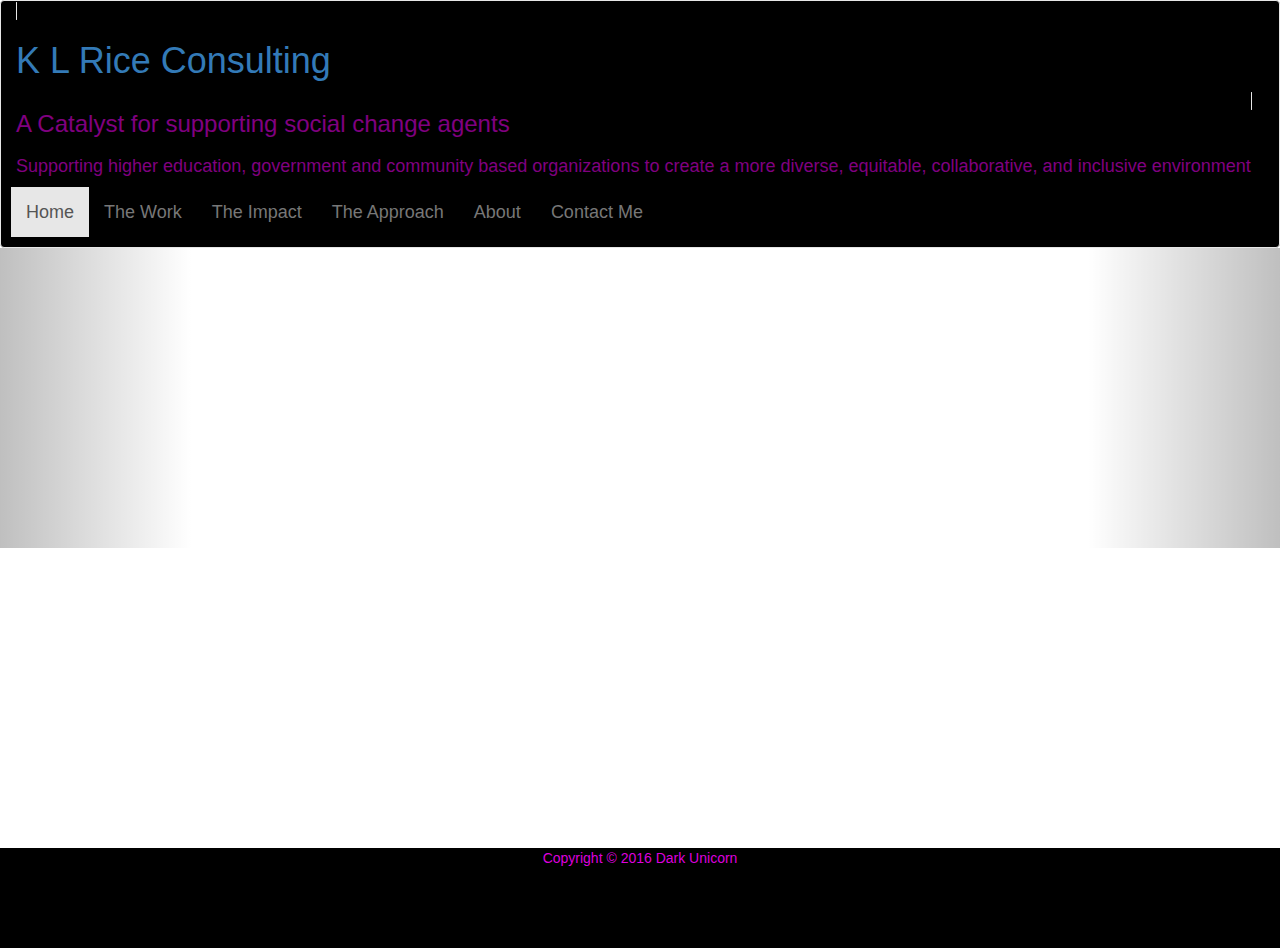
==== bootstrap/index.html @ a92d3ce0 "formatted navbar and carousel" ====
<!DOCTYPE html>
<html lang="en">
  <head>
    <meta charset="utf-8">
    <meta http-equiv="X-UA-Compatible" content="IE=edge">
    <meta name="viewport" content="width=device-width, initial-scale=1">
    <!-- The above 3 meta tags *must* come first in the head; any other head content must come *after* these tags -->
    <title>K L Rice Consulting</title>

    <!-- Bootstrap -->
    <link href="css/bootstrap.min.css" rel="stylesheet">
    <link href="css/style.css" rel="stylesheet">
    <!-- HTML5 shim and Respond.js for IE8 support of HTML5 elements and media queries -->
    <!-- WARNING: Respond.js doesn't work if you view the page via file:// -->
    <!--[if lt IE 9]>
      <script src="https://oss.maxcdn.com/html5shiv/3.7.2/html5shiv.min.js"></script>
      <script src="https://oss.maxcdn.com/respond/1.4.2/respond.min.js"></script>
   
    <![endif]-->

  </head>
  <body>
  <!--<div id="wrapper">-->
      <div id="navbar">
        <nav class="navbar navbar-default" role="navigation">

            <div class="col-xs-12 col-sm-12 col-md-12 col-lg-12 relative" style="min-height: 1px;">
              <a class="navbar navbar-default" href="index.html"><h1>K L Rice Consulting</h1> </a>
              <div class="navbar-header">


              <h3>A Catalyst for supporting social change agents <h3>
              <h4>Supporting higher education, government and community based organizations to create a more diverse, equitable, collaborative, and inclusive environment<h4>

           
                <div class="btn-toolbar" role"toolbar">

                  <ul class="nav navbar-nav">
                  <li class="active"><a href="index.html">Home<span class="sr-only">(current)</span></a></li>
                  <li><a href="work.html">The Work</a></li>
                  <li><a href="impact.html">The Impact</a></li>
                  <li><a href="approach.html">The Approach</a></li>
                  <li><a href="about.html">About</a></li>
                  <li><a href="contact.html">Contact Me</a></li>
                </div>
              </div>   
            </div> 
            
          
        </nav>
      </div>

      <!--beginning of carousel-->

    
        <div id="main">
          
            <div id="section-1" class="fill">
              <div id="carousel-930937" class="carousel slide slider-custom">
                <ol class="carousel-indicators">
                  <li data-target="#carousel-930937" data-slide-to="0">
                  </li>
                  <li data-target="#carousel-930937" data-slide-to="1" class="">
                  </li>  
                  <li data-target="#carousel-930937" data-slide-to="2" class="">
                  </li>
                  <li data-target="#carousel-930937" data-slide-to="3" class="">
                  </li>
                </ol>
                <div class="carousel-inner text-center">
                  <div class="item">
                    <img src="images/number2a.jpg" alt="" />
                  </div>
                  <div class="item">
                    <img src="images/number3a.jpg" alt="" />
                  </div>
                  <div class="item">
                    <img src="images/number4.jpg" alt="" />
                  </div>
                  <div class="item active">
                    <img src="images/IMG_2830.jpg" alt="" />
                  </div>
                </div> <a class="left carousel-control" href="#carousel-930937" data-slide="prev"><i class="fa fa-angle-left fa-2x"></i></a> <a class="right carousel-control" href="#carousel-930937" data-slide="next"><i class="fa fa-angle-right fa-2x"></i></a>
              </div>
            </div>
          
        </div>
  


    <div id="footer">
      Copyright &copy; 2016 Dark Unicorn
    
    </div>

  <!--</div>-->
      



    <!-- jQuery (necessary for Bootstrap's JavaScript plugins) -->
    <script src="https://ajax.googleapis.com/ajax/libs/jquery/1.11.3/jquery.min.js"></script>
    <!-- Include all compiled plugins (below), or include individual files as needed -->
    <script src="js/bootstrap.min.js"></script>


  </body>
</html>
---- bootstrap/css/style.css ----
#navbar .navbar{
    position: static;
    background-color: #000;
    

}



.navbar-header {
    color: purple;
}

#section-1 #carousel-930937{
	height: 300px ;
	margin-top: 300px;
    width: 100% ;
    top:-300px;
}




#footer {
    width: 100%;
    height: 100px;
    position: absolute;
    bottom: auto;
    left: 0;
    background-color: #000;
    text-align: center;
    color: #DD00DD;
}

#container {
   min-height:100%;
   position:relative;
}
#header {
   background:#ff0;
   padding:10px;
}
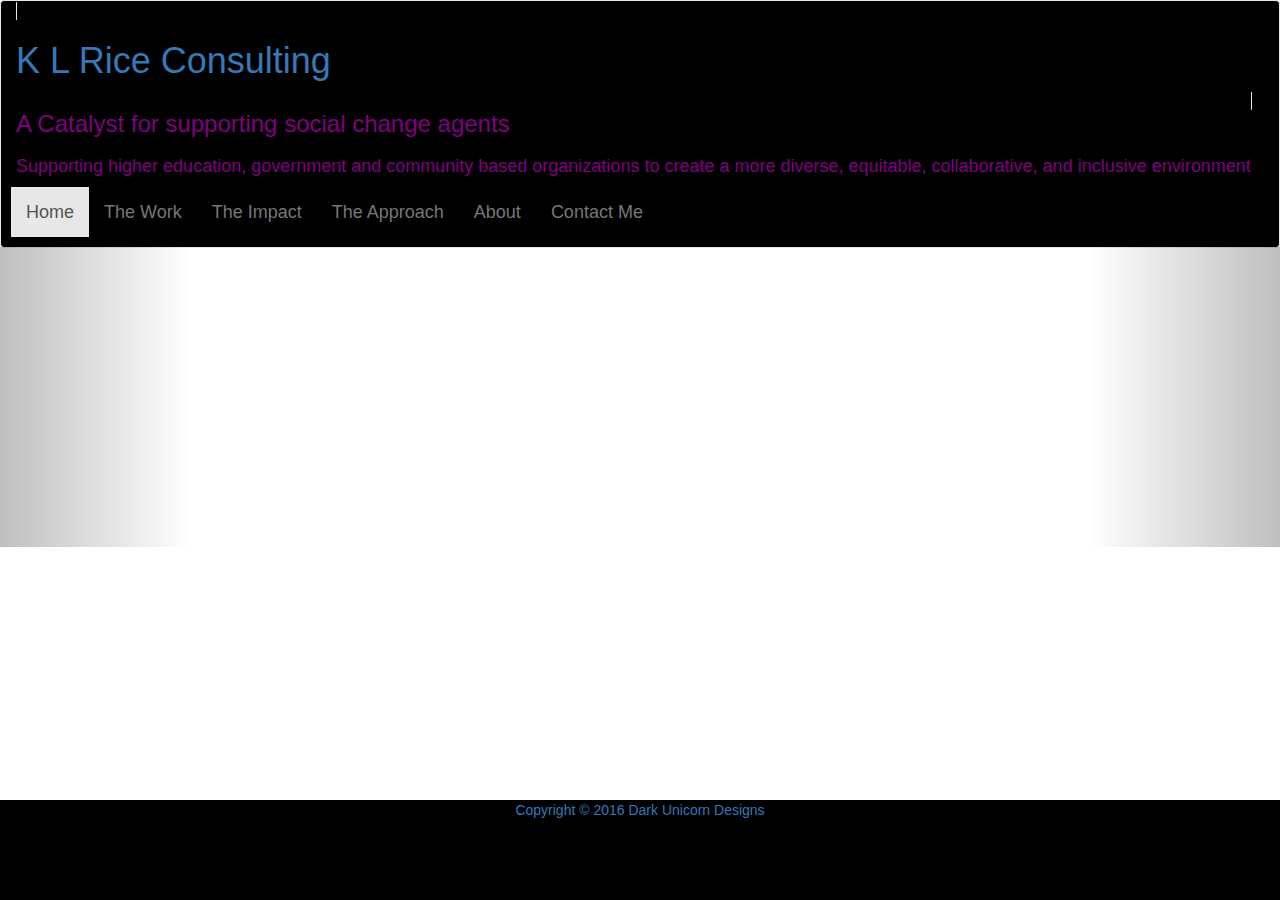
==== commit 1679493a: "attached footer to bottom of page" ====
--- a/bootstrap/index.html
+++ b/bootstrap/index.html
@@ -22,32 +22,32 @@
   <body>
   <!--<div id="wrapper">-->
       <div id="navbar">
-        <nav class="navbar navbar-default" role="navigation">
 
-            <div class="col-xs-12 col-sm-12 col-md-12 col-lg-12 relative" style="min-height: 1px;">
-              <a class="navbar navbar-default" href="index.html"><h1>K L Rice Consulting</h1> </a>
-              <div class="navbar-header">
+          <nav class="navbar navbar-default" role="navigation">
+
+              <div class="col-xs-12 col-sm-12 col-md-12 col-lg-12 relative" style="min-height: 1px;">
+                <a class="navbar navbar-default" href="index.html"><h1>K L Rice Consulting</h1> </a>
+                <div class="navbar-header">
 
 
-              <h3>A Catalyst for supporting social change agents <h3>
-              <h4>Supporting higher education, government and community based organizations to create a more diverse, equitable, collaborative, and inclusive environment<h4>
+                <h3>A Catalyst for supporting social change agents <h3>
+                <h4>Supporting higher education, government and community based organizations to create a more diverse, equitable, collaborative, and inclusive environment<h4>
 
-           
-                <div class="btn-toolbar" role"toolbar">
+             
+                  <div class="btn-toolbar" role"toolbar">
 
-                  <ul class="nav navbar-nav">
-                  <li class="active"><a href="index.html">Home<span class="sr-only">(current)</span></a></li>
-                  <li><a href="work.html">The Work</a></li>
-                  <li><a href="impact.html">The Impact</a></li>
-                  <li><a href="approach.html">The Approach</a></li>
-                  <li><a href="about.html">About</a></li>
-                  <li><a href="contact.html">Contact Me</a></li>
-                </div>
-              </div>   
-            </div> 
-            
-          
-        </nav>
+                    <ul class="nav navbar-nav">
+                    <li class="active"><a href="index.html">Home<span class="sr-only">(current)</span></a></li>
+                    <li><a href="work.html">The Work</a></li>
+                    <li><a href="impact.html">The Impact</a></li>
+                    <li><a href="approach.html">The Approach</a></li>
+                    <li><a href="about.html">About</a></li>
+                    <li><a href="contact.html">Contact Me</a></li>
+                  </div>
+                </div>   
+              </div> 
+          </nav>
+
       </div>
 
       <!--beginning of carousel-->
@@ -89,7 +89,7 @@
 
 
     <div id="footer">
-      Copyright &copy; 2016 Dark Unicorn
+      <a href="http://www.darkunicorndesigns.com">Copyright &copy; 2016 Dark Unicorn Designs</a>
     
     </div>
 
--- a/bootstrap/css/style.css
+++ b/bootstrap/css/style.css
@@ -5,39 +5,34 @@
 
 }
 
-
+#header {
+   background:#ff0;
+   padding:10px;
+}
 
 .navbar-header {
     color: purple;
 }
 
-#section-1 #carousel-930937{
+#carousel-930937{
 	height: 300px ;
 	margin-top: 300px;
     width: 100% ;
-    top:-300px;
+    top:-301px;
 }
-
-
-
+.item{
+    height: 500px;
+    bottom: 0;
+}
 
 #footer {
     width: 100%;
     height: 100px;
     position: absolute;
-    bottom: auto;
+    bottom: 0;
     left: 0;
     background-color: #000;
     text-align: center;
     color: #DD00DD;
+    display: inline-block;
 }
-
-#container {
-   min-height:100%;
-   position:relative;
-}
-#header {
-   background:#ff0;
-   padding:10px;
-}
-
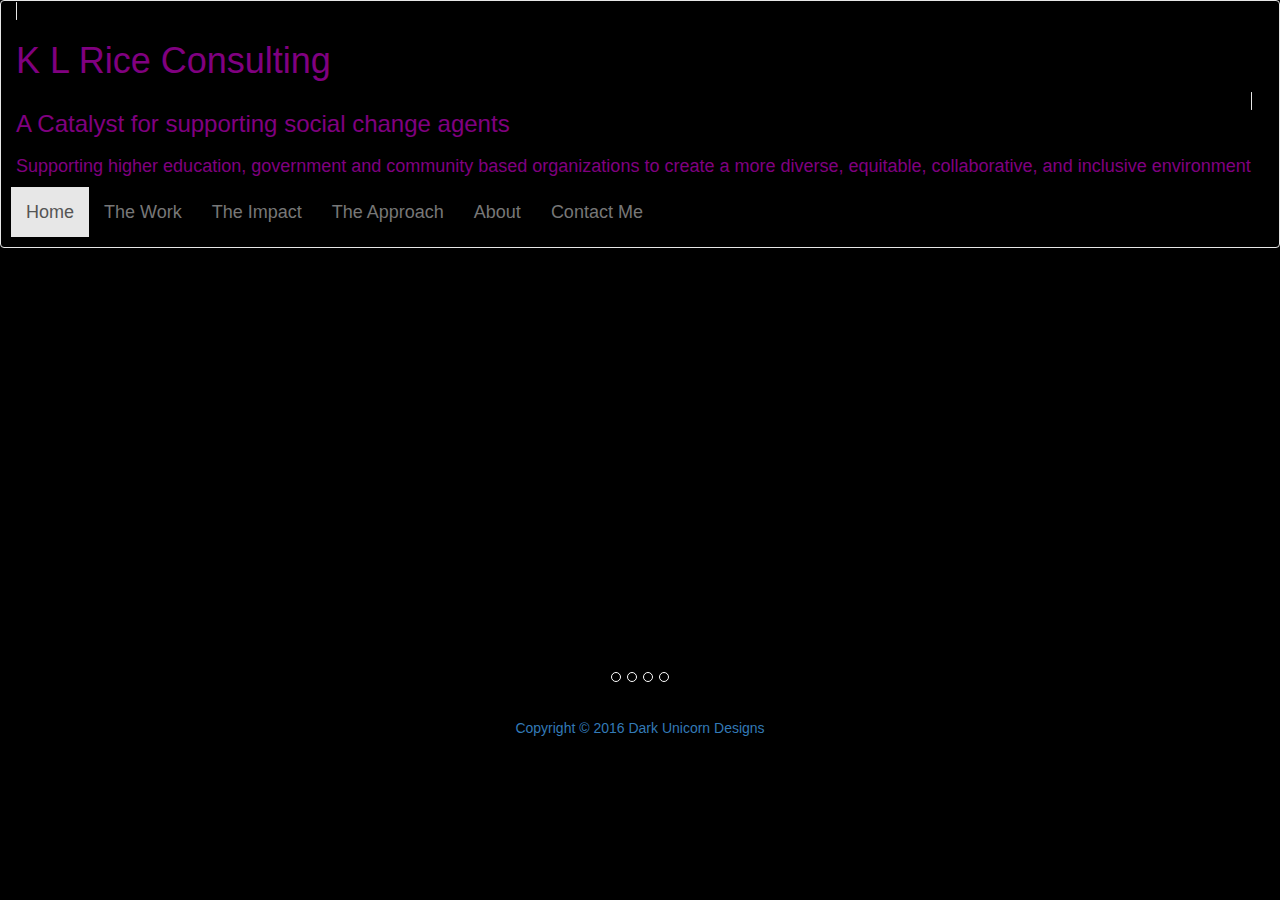
==== commit e8a853f5: "fine tuned navbar" ====
--- a/bootstrap/index.html
+++ b/bootstrap/index.html
@@ -50,21 +50,17 @@
 
       </div>
 
-      <!--beginning of carousel-->
-
-    
-        <div id="main">
-          
-            <div id="section-1" class="fill">
-              <div id="carousel-930937" class="carousel slide slider-custom">
+      <!--beginning of carousel-->      
+            
+              <div id="carousel" class="carousel slide slider-custom">
                 <ol class="carousel-indicators">
-                  <li data-target="#carousel-930937" data-slide-to="0">
+                  <li data-target="#carousel" data-slide-to="0">
                   </li>
-                  <li data-target="#carousel-930937" data-slide-to="1" class="">
+                  <li data-target="#carousel" data-slide-to="1" class="">
                   </li>  
-                  <li data-target="#carousel-930937" data-slide-to="2" class="">
+                  <li data-target="#carousel" data-slide-to="2" class="">
                   </li>
-                  <li data-target="#carousel-930937" data-slide-to="3" class="">
+                  <li data-target="#carousel" data-slide-to="3" class="">
                   </li>
                 </ol>
                 <div class="carousel-inner text-center">
@@ -80,18 +76,18 @@
                   <div class="item active">
                     <img src="images/IMG_2830.jpg" alt="" />
                   </div>
-                </div> <a class="left carousel-control" href="#carousel-930937" data-slide="prev"><i class="fa fa-angle-left fa-2x"></i></a> <a class="right carousel-control" href="#carousel-930937" data-slide="next"><i class="fa fa-angle-right fa-2x"></i></a>
+                </div> <a class="left carousel-control" href="#carousel" data-slide="prev"><i class="fa fa-angle-left fa-2x"></i></a> <a class="right carousel-control" href="#carousel" data-slide="next"><i class="fa fa-angle-right fa-2x"></i></a>
               </div>
-            </div>
+            
+          
+       
+  
+
+    <div id="footer-container">
+        <div id="footer">
+            <a href="http://www.darkunicorndesigns.com">Copyright &copy; 2016 Dark Unicorn Designs</a>
           
         </div>
-  
-
-
-    <div id="footer">
-      <a href="http://www.darkunicorndesigns.com">Copyright &copy; 2016 Dark Unicorn Designs</a>
-    
-    </div>
 
   <!--</div>-->
       
--- a/bootstrap/css/style.css
+++ b/bootstrap/css/style.css
@@ -2,33 +2,22 @@
     position: static;
     background-color: #000;
     
-
-}
-
-#header {
-   background:#ff0;
-   padding:10px;
-}
-
-.navbar-header {
     color: purple;
 }
 
-#carousel-930937{
-	height: 300px ;
-	margin-top: 300px;
-    width: 100% ;
-    top:-301px;
-}
+
 .item{
-    height: 500px;
-    bottom: 0;
+    height: 450px;
+    padding: 0px;
 }
 
+body{
+    background-color: #000;
+}
 #footer {
     width: 100%;
     height: 100px;
-    position: absolute;
+    position: static;
     bottom: 0;
     left: 0;
     background-color: #000;
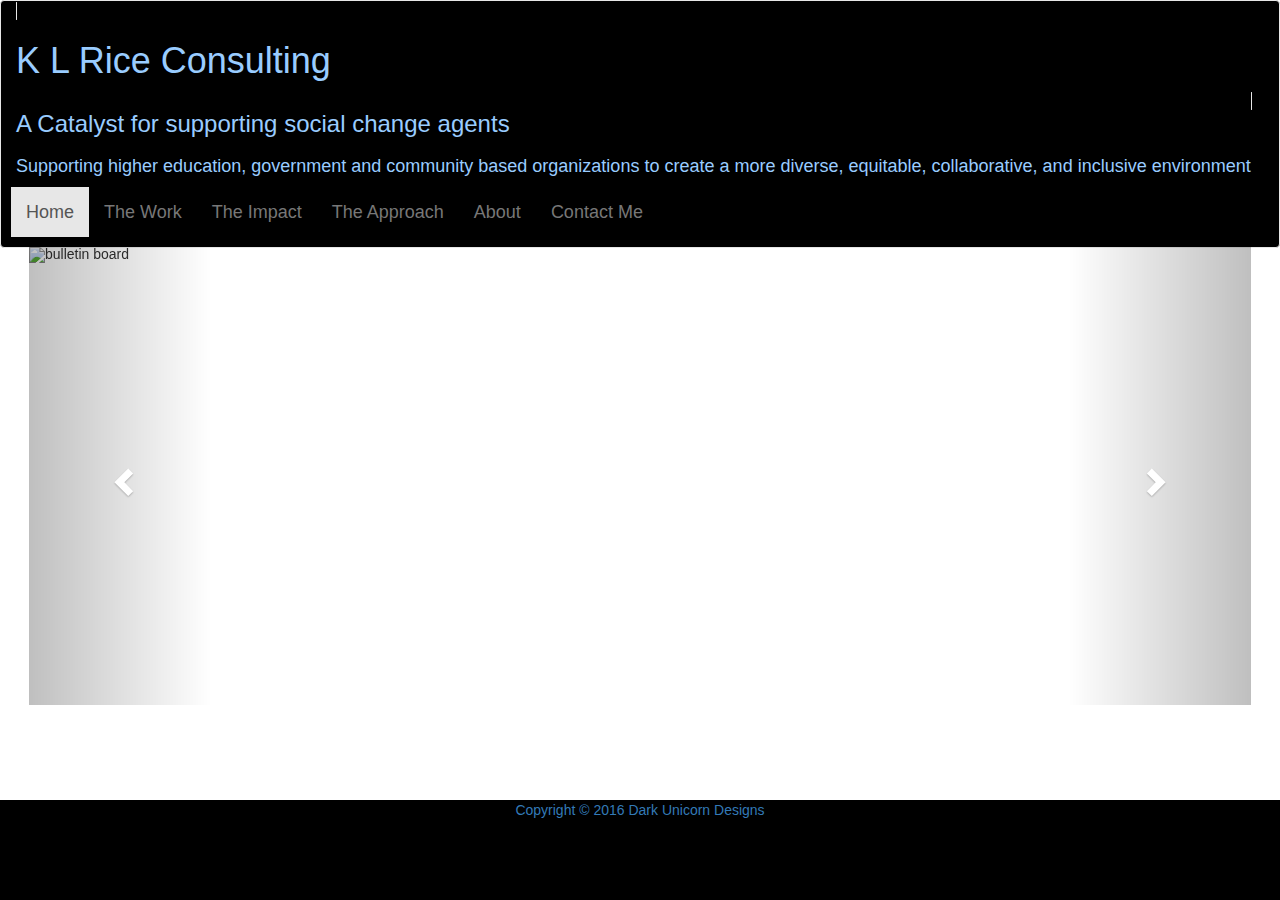
==== commit 13d47e9c: "added alt tags" ====
--- a/bootstrap/index.html
+++ b/bootstrap/index.html
@@ -18,9 +18,23 @@
    
     <![endif]-->
 
+<link rel="stylesheet" href="https://maxcdn.bootstrapcdn.com/bootstrap/3.3.7/css/bootstrap.min.css">
+  <script src="https://ajax.googleapis.com/ajax/libs/jquery/3.1.1/jquery.min.js"></script>
+  <script src="https://maxcdn.bootstrapcdn.com/bootstrap/3.3.7/js/bootstrap.min.js"></script>
+  <style>
+  
+
+  </style>
+
+    <!-- jQuery (necessary for Bootstrap's JavaScript plugins) -->
+          <script src="https://ajax.googleapis.com/ajax/libs/jquery/1.11.3/jquery.min.js"></script>
+          <!-- Include all compiled plugins (below), or include individual files as needed -->
+          <script src="js/bootstrap.min.js"></script>
+
   </head>
+  
   <body>
-  <!--<div id="wrapper">-->
+  
       <div id="navbar">
 
           <nav class="navbar navbar-default" role="navigation">
@@ -52,53 +66,60 @@
 
       <!--beginning of carousel-->      
             
-              <div id="carousel" class="carousel slide slider-custom">
+
+            <div class="container">
+              <br>
+              <div id="myCarousel" class="carousel slide" data-ride="carousel">
+                <!-- Indicators -->
                 <ol class="carousel-indicators">
-                  <li data-target="#carousel" data-slide-to="0">
-                  </li>
-                  <li data-target="#carousel" data-slide-to="1" class="">
-                  </li>  
-                  <li data-target="#carousel" data-slide-to="2" class="">
-                  </li>
-                  <li data-target="#carousel" data-slide-to="3" class="">
-                  </li>
+                  <li data-target="#myCarousel" data-slide-to="0" class="active"></li>
+                  <li data-target="#myCarousel" data-slide-to="1"></li>
+                  <li data-target="#myCarousel" data-slide-to="2"></li>
+                  <li data-target="#myCarousel" data-slide-to="3"></li>
                 </ol>
-                <div class="carousel-inner text-center">
+
+                <!-- Wrapper for slides -->
+                <div class="carousel-inner" role="listbox">
+                  <div class="item active">
+                    <img src="images/number2a.jpg" alt="bulletin board">
+                  </div>
+
                   <div class="item">
-                    <img src="images/number2a.jpg" alt="" />
+                    <img src="images/number4.jpg"  alt="group hug">
                   </div>
+                
                   <div class="item">
-                    <img src="images/number3a.jpg" alt="" />
+                    <img src="images/laughing.jpg" alt="laughing">
                   </div>
+
                   <div class="item">
-                    <img src="images/number4.jpg" alt="" />
+                    <img src="images/IMG_2830.jpg" alt="partner work">
                   </div>
-                  <div class="item active">
-                    <img src="images/IMG_2830.jpg" alt="" />
-                  </div>
-                </div> <a class="left carousel-control" href="#carousel" data-slide="prev"><i class="fa fa-angle-left fa-2x"></i></a> <a class="right carousel-control" href="#carousel" data-slide="next"><i class="fa fa-angle-right fa-2x"></i></a>
+                </div>
+
+                <!-- Left and right controls -->
+                <a class="left carousel-control" href="#myCarousel" role="button" data-slide="prev">
+                  <span class="glyphicon glyphicon-chevron-left" aria-hidden="true"></span>
+                  <span class="sr-only">Previous</span>
+                </a>
+                <a class="right carousel-control" href="#myCarousel" role="button" data-slide="next">
+                  <span class="glyphicon glyphicon-chevron-right" aria-hidden="true"></span>
+                  <span class="sr-only">Next</span>
+                </a>
               </div>
-            
-          
-       
-  
+            </div>
 
-    <div id="footer-container">
-        <div id="footer">
-            <a href="http://www.darkunicorndesigns.com">Copyright &copy; 2016 Dark Unicorn Designs</a>
-          
-        </div>
-
-  <!--</div>-->
-      
+        
 
 
+    <div id="footer-home">
+      <a href="http://www.darkunicorndesigns.com">Copyright &copy; 2016 Dark Unicorn Designs</a>
+    </div>
 
     <!-- jQuery (necessary for Bootstrap's JavaScript plugins) -->
     <script src="https://ajax.googleapis.com/ajax/libs/jquery/1.11.3/jquery.min.js"></script>
     <!-- Include all compiled plugins (below), or include individual files as needed -->
     <script src="js/bootstrap.min.js"></script>
 
-
   </body>
 </html>--- a/bootstrap/css/style.css
+++ b/bootstrap/css/style.css
@@ -1,19 +1,40 @@
 #navbar .navbar{
     position: static;
     background-color: #000;
-    
-    color: purple;
+    width: 100%;
+    color: #99CCFF;
 }
 
-
 .item{
-    height: 450px;
-    padding: 0px;
+    height: 458px;
+    width: center;
+    
 }
 
 body{
-    background-color: #000;
+    background-color: #9999FF;
+    background-image: url(http://www.transparenttextures.com/patterns/fresh-snow.png);
 }
+
+.carousel-inner > .item > img,
+.carousel-inner > .item > a > img {
+      height: 458px;
+
+  }
+
+#myCarousel{
+    height: 458px;
+    width: center;
+    margin: -41px;
+
+
+
+    }
+
+#container{
+    background-color: #9999FF;
+}
+
 #footer {
     width: 100%;
     height: 100px;
@@ -25,3 +46,92 @@
     color: #DD00DD;
     display: inline-block;
 }
+
+#footer-home{
+    width: 100%;
+    height: 100px;
+    position: fixed;
+    bottom: 0;
+    text-align: center;
+    color: #DD00DD;
+    display: inline-block;
+    background-color: #000;
+
+}
+
+#bio-container{
+   
+    color: #000;
+    font-size: large;
+    text-align: left;
+    padding: 30px;
+    width: 100%;
+    vertical-align: center;
+}
+
+#image-container{
+    color: #000;
+    font-size: large;
+    text-align: left;
+    padding: 0px;
+    margin-top: -21px;
+    width: 100%;
+    vertical-align: center;
+}
+
+.test-header{
+    text-align: center;
+
+}
+.bio-header{
+    color: #000;
+    text-align: left;
+}
+
+
+
+.work-header{
+    margin-top: -100px;
+    text-align: center;
+    padding: 100px;
+    color: #000;
+
+}
+
+.work-body{
+    margin-top: -100px;
+    padding: 50px;
+
+
+}
+
+.work-points{
+    padding-left: 100px;
+
+
+
+}
+.testimonial1, .testimonial2, .testimonial3, .testimonial4, .testimonial5, .testimonial6, .testimonial7{
+    text-align: left;
+    padding: 25px;
+
+}
+
+.testfoot1, .testfoot2, .testfoot3, .testfoot4, .testfoot5, .testfoot6, .testfoot7{ 
+    text-align: right;
+    padding-right: 25px;
+}
+
+.approach-header{
+    text-align: center;
+}
+
+.approach-body{
+    padding: 25px;
+    text-align: center;
+}
+
+.approach-points{
+    padding: 25px;
+    margin-top: -50px;
+}